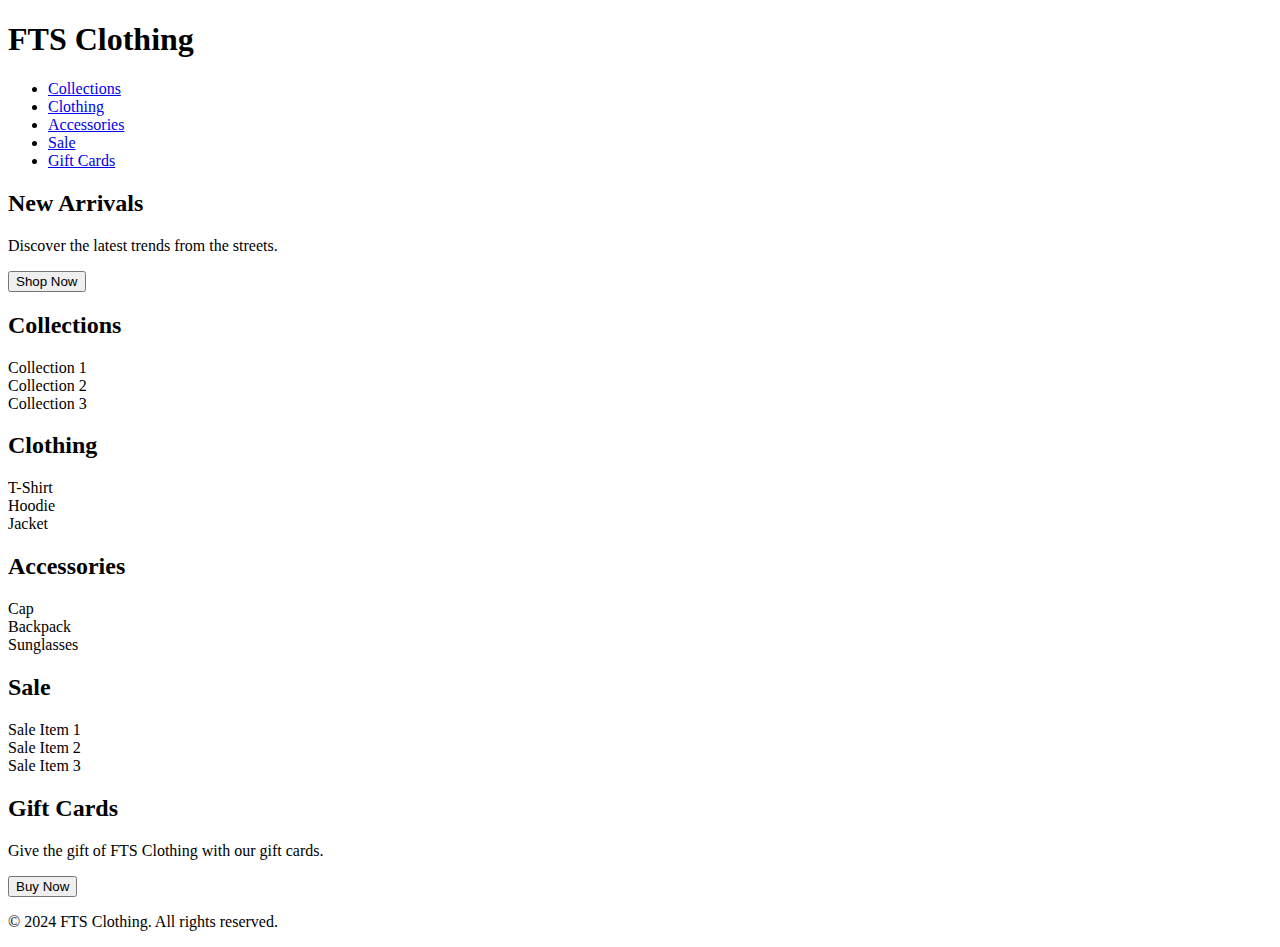
==== index.html @ bdef3324 "Create index.html" ====
<!DOCTYPE html>
<html lang="en">
<head>
    <meta charset="UTF-8">
    <meta name="viewport" content="width=device-width, initial-scale=1.0">
    <title>FTS Clothing</title>
    <link rel="stylesheet" href="styles.css">
</head>
<body>
    <header>
        <div class="logo">
            <h1>FTS Clothing</h1>
        </div>
        <nav>
            <ul>
                <li><a href="#collections">Collections</a></li>
                <li><a href="#clothing">Clothing</a></li>
                <li><a href="#accessories">Accessories</a></li>
                <li><a href="#sale">Sale</a></li>
                <li><a href="#gift-cards">Gift Cards</a></li>
            </ul>
        </nav>
    </header>

    <main>
        <section id="hero">
            <h2>New Arrivals</h2>
            <p>Discover the latest trends from the streets.</p>
            <button>Shop Now</button>
        </section>

        <section id="collections">
            <h2>Collections</h2>
            <div class="collection-items">
                <div class="item">Collection 1</div>
                <div class="item">Collection 2</div>
                <div class="item">Collection 3</div>
            </div>
        </section>

        <section id="clothing">
            <h2>Clothing</h2>
            <div class="product-items">
                <div class="item">T-Shirt</div>
                <div class="item">Hoodie</div>
                <div class="item">Jacket</div>
            </div>
        </section>

        <section id="accessories">
            <h2>Accessories</h2>
            <div class="product-items">
                <div class="item">Cap</div>
                <div class="item">Backpack</div>
                <div class="item">Sunglasses</div>
            </div>
        </section>

        <section id="sale">
            <h2>Sale</h2>
            <div class="product-items">
                <div class="item">Sale Item 1</div>
                <div class="item">Sale Item 2</div>
                <div class="item">Sale Item 3</div>
            </div>
        </section>

        <section id="gift-cards">
            <h2>Gift Cards</h2>
            <p>Give the gift of FTS Clothing with our gift cards.</p>
            <button>Buy Now</button>
        </section>
    </main>

    <footer>
        <p>&copy; 2024 FTS Clothing. All rights reserved.</p>
    </footer>
</body>
</html>
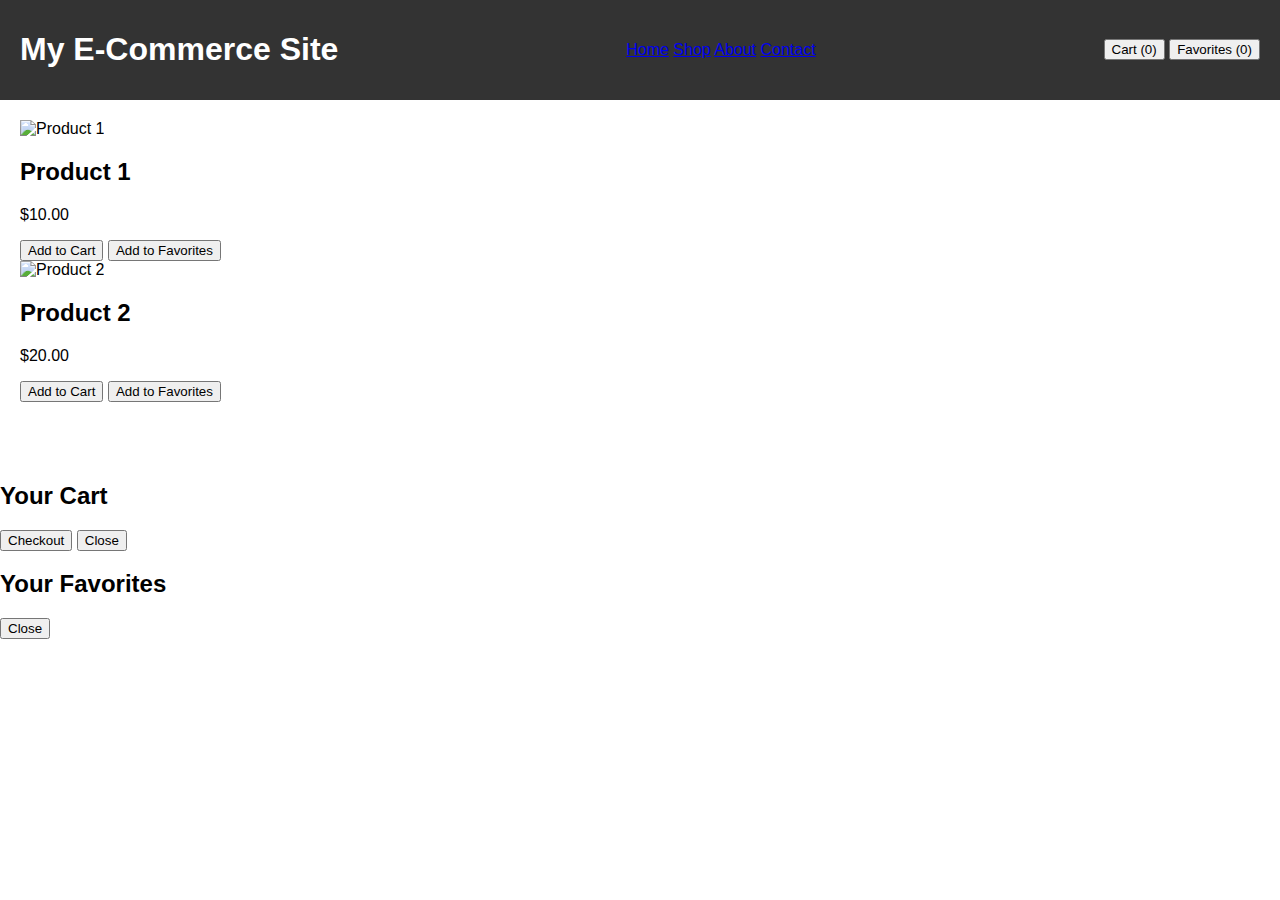
==== commit 3bf4e981: "Update index.html" ====
--- a/index.html
+++ b/index.html
@@ -3,77 +3,57 @@
 <head>
     <meta charset="UTF-8">
     <meta name="viewport" content="width=device-width, initial-scale=1.0">
-    <title>FTS Clothing</title>
+    <title>E-Commerce Website</title>
     <link rel="stylesheet" href="styles.css">
 </head>
 <body>
     <header>
-        <div class="logo">
-            <h1>FTS Clothing</h1>
+        <h1>My E-Commerce Site</h1>
+        <nav>
+            <a href="#">Home</a>
+            <a href="#">Shop</a>
+            <a href="#">About</a>
+            <a href="#">Contact</a>
+        </nav>
+        <div class="cart-favorites">
+            <button id="cart-btn">Cart (<span id="cart-count">0</span>)</button>
+            <button id="favorites-btn">Favorites (<span id="favorites-count">0</span>)</button>
         </div>
-        <nav>
-            <ul>
-                <li><a href="#collections">Collections</a></li>
-                <li><a href="#clothing">Clothing</a></li>
-                <li><a href="#accessories">Accessories</a></li>
-                <li><a href="#sale">Sale</a></li>
-                <li><a href="#gift-cards">Gift Cards</a></li>
-            </ul>
-        </nav>
     </header>
-
+    
     <main>
-        <section id="hero">
-            <h2>New Arrivals</h2>
-            <p>Discover the latest trends from the streets.</p>
-            <button>Shop Now</button>
-        </section>
-
-        <section id="collections">
-            <h2>Collections</h2>
-            <div class="collection-items">
-                <div class="item">Collection 1</div>
-                <div class="item">Collection 2</div>
-                <div class="item">Collection 3</div>
+        <section class="products">
+            <div class="product" data-id="1">
+                <img src="product1.jpg" alt="Product 1">
+                <h2>Product 1</h2>
+                <p>$10.00</p>
+                <button class="add-to-cart">Add to Cart</button>
+                <button class="add-to-favorites">Add to Favorites</button>
             </div>
-        </section>
-
-        <section id="clothing">
-            <h2>Clothing</h2>
-            <div class="product-items">
-                <div class="item">T-Shirt</div>
-                <div class="item">Hoodie</div>
-                <div class="item">Jacket</div>
+            <div class="product" data-id="2">
+                <img src="product2.jpg" alt="Product 2">
+                <h2>Product 2</h2>
+                <p>$20.00</p>
+                <button class="add-to-cart">Add to Cart</button>
+                <button class="add-to-favorites">Add to Favorites</button>
             </div>
-        </section>
-
-        <section id="accessories">
-            <h2>Accessories</h2>
-            <div class="product-items">
-                <div class="item">Cap</div>
-                <div class="item">Backpack</div>
-                <div class="item">Sunglasses</div>
-            </div>
-        </section>
-
-        <section id="sale">
-            <h2>Sale</h2>
-            <div class="product-items">
-                <div class="item">Sale Item 1</div>
-                <div class="item">Sale Item 2</div>
-                <div class="item">Sale Item 3</div>
-            </div>
-        </section>
-
-        <section id="gift-cards">
-            <h2>Gift Cards</h2>
-            <p>Give the gift of FTS Clothing with our gift cards.</p>
-            <button>Buy Now</button>
+            <!-- Add more products as needed -->
         </section>
     </main>
-
-    <footer>
-        <p>&copy; 2024 FTS Clothing. All rights reserved.</p>
-    </footer>
+    
+    <div id="cart-modal" class="modal">
+        <h2>Your Cart</h2>
+        <ul id="cart-items"></ul>
+        <button id="checkout-btn">Checkout</button>
+        <button id="close-cart">Close</button>
+    </div>
+    
+    <div id="favorites-modal" class="modal">
+        <h2>Your Favorites</h2>
+        <ul id="favorites-items"></ul>
+        <button id="close-favorites">Close</button>
+    </div>
+    
+    <script src="scripts.js"></script>
 </body>
 </html>
--- a/styles.css
+++ b/styles.css
@@ -0,0 +1,100 @@
+body {
+    font-family: Arial, sans-serif;
+    margin: 0;
+    padding: 0;
+    box-sizing: border-box;
+}
+
+header {
+    background-color: #333;
+    color: white;
+    padding: 10px 20px;
+    display: flex;
+    justify-content: space-between;
+    align-items: center;
+}
+
+.logo h1 {
+    margin: 0;
+}
+
+nav ul {
+    list-style: none;
+    margin: 0;
+    padding: 0;
+    display: flex;
+}
+
+nav ul li {
+    margin-left: 20px;
+}
+
+nav ul li a {
+    color: white;
+    text-decoration: none;
+    padding: 5px 10px;
+    transition: background 0.3s;
+}
+
+nav ul li a:hover {
+    background-color: #555;
+}
+
+main {
+    padding: 20px;
+}
+
+#hero {
+    text-align: center;
+    margin-bottom: 20px;
+}
+
+#hero h2 {
+    font-size: 2em;
+}
+
+#hero p {
+    font-size: 1.2em;
+}
+
+#hero button {
+    padding: 10px 20px;
+    font-size: 1em;
+    cursor: pointer;
+    background-color: #333;
+    color: white;
+    border: none;
+    transition: background 0.3s;
+}
+
+#hero button:hover {
+    background-color: #555;
+}
+
+section {
+    margin-bottom: 40px;
+}
+
+section h2 {
+    font-size: 1.5em;
+    margin-bottom: 20px;
+}
+
+.collection-items, .product-items {
+    display: flex;
+    gap: 20px;
+}
+
+.item {
+    flex: 1;
+    padding: 20px;
+    background-color: #f4f4f4;
+    text-align: center;
+}
+
+footer {
+    background-color: #333;
+    color: white;
+    text-align: center;
+    padding: 10px 0;
+}
